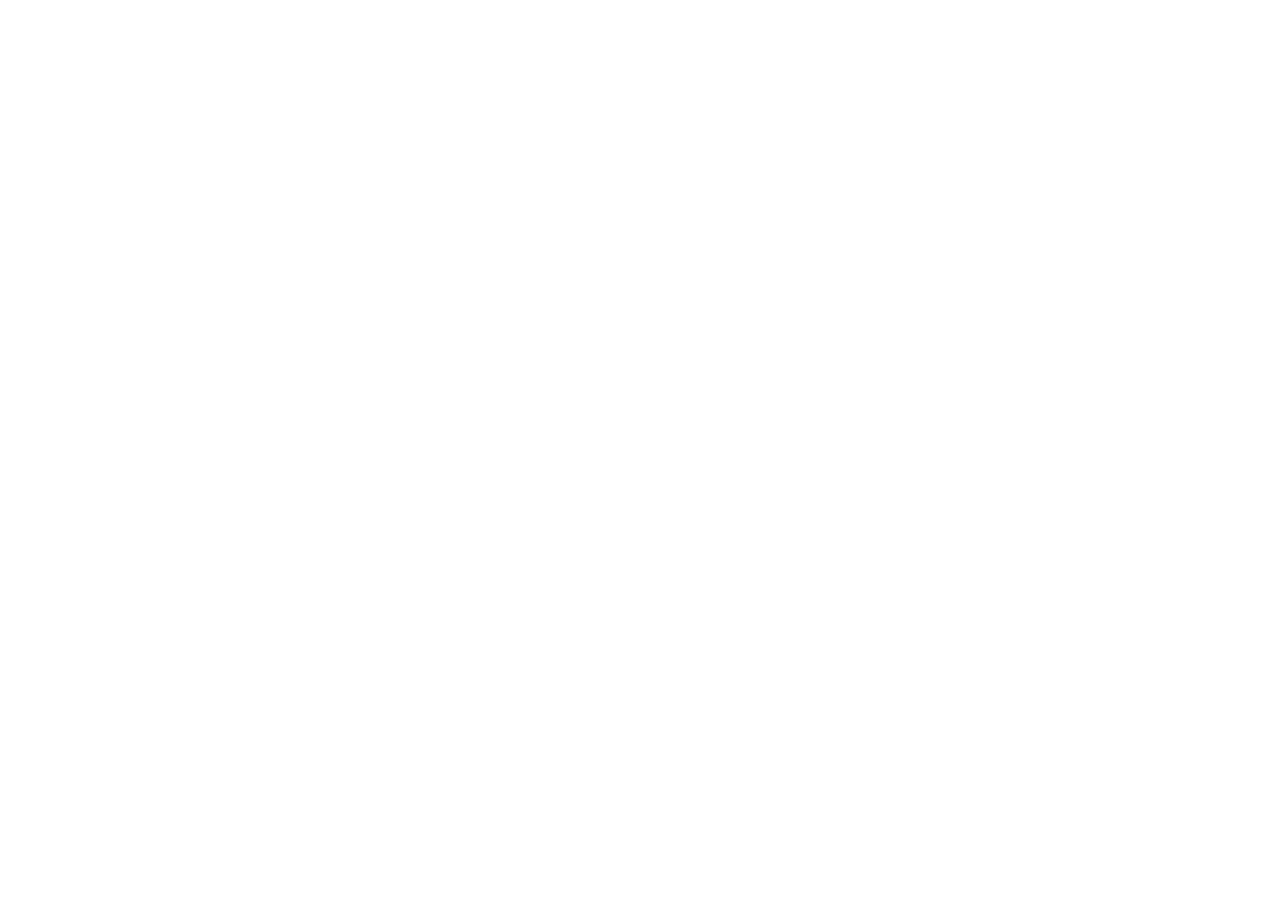
==== snack-cronometro/index.html @ 6cf3ac26 "inserito la cartella cronometro" ====
<!DOCTYPE html>
<html lang="it">
<head>
    <meta charset="UTF-8">
    <meta name="viewport" content="width=device-width, initial-scale=1.0">
    
    <title>Cronometro</title>
</head>
<body>
    <script src="./script.js"></script>
</body>
</html>
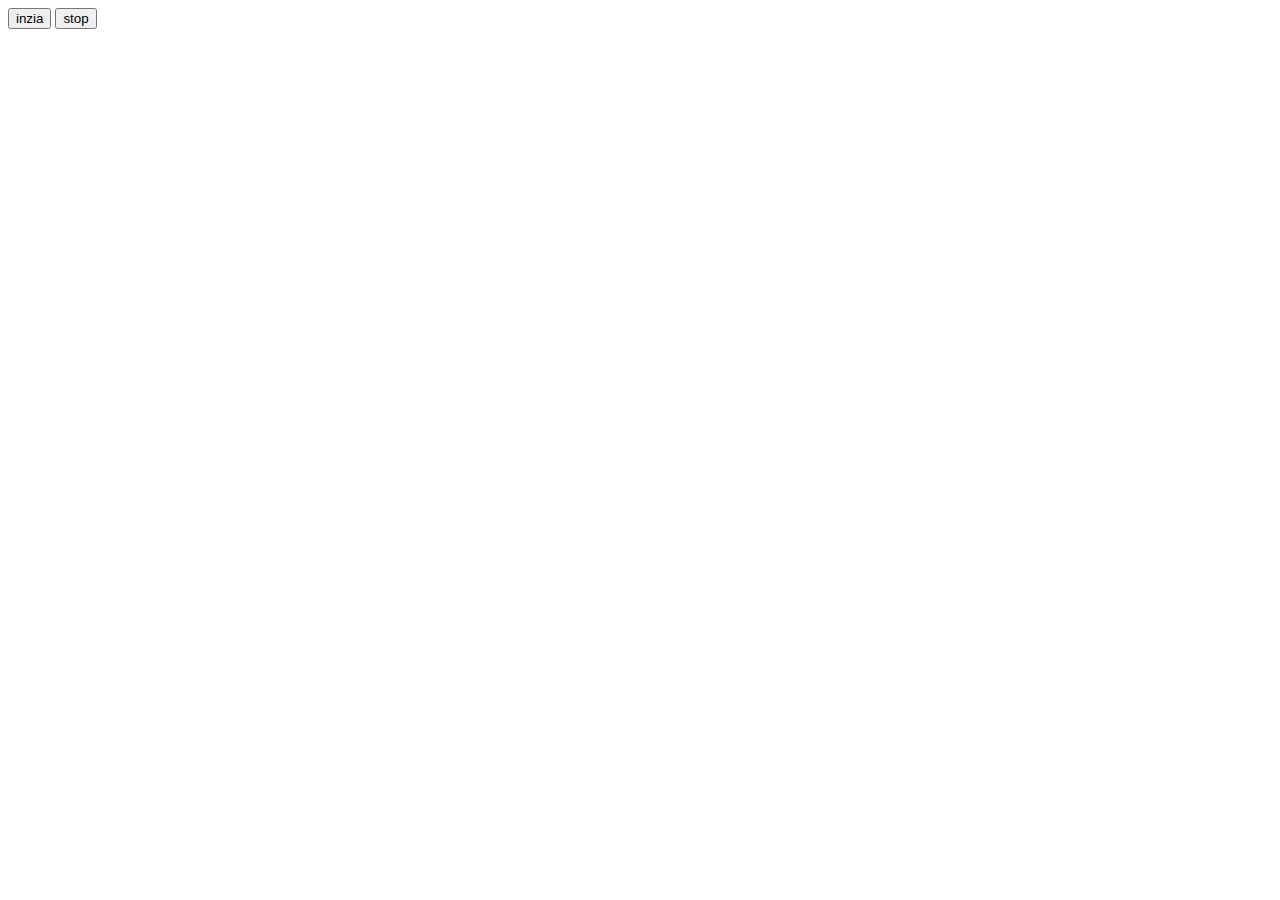
==== commit 9702b330: "problemi con realizzazione del cronometro" ====
--- a/snack-cronometro/index.html
+++ b/snack-cronometro/index.html
@@ -7,6 +7,15 @@
     <title>Cronometro</title>
 </head>
 <body>
+    <main>
+        <button class="inizia">
+            inzia
+        </button>
+        <button class="fermati">
+            stop
+        </button>
+    </main>
+
     <script src="./script.js"></script>
 </body>
 </html>